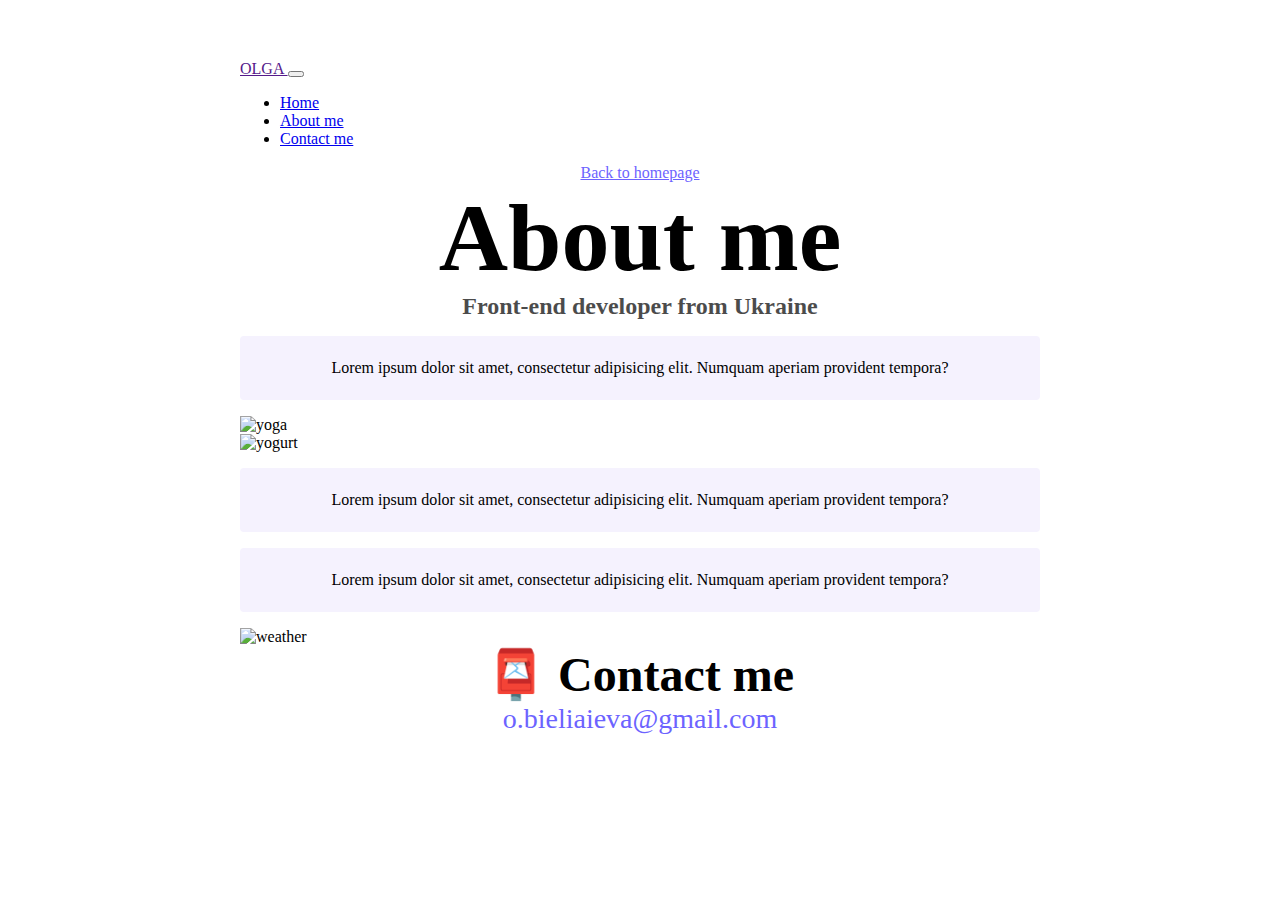
==== about.html @ 19c5c1bd "Add files via upload" ====
<!DOCTYPE html>
<html lang="en">
  <head>
    <meta charset="UTF-8" />
    <meta http-equiv="X-UA-Compatible" content="IE=edge" />
    <meta name="viewport" content="width=device-width, initial-scale=1.0" />
    <link
      href="https://cdn.jsdelivr.net/npm/bootstrap@5.2.2/dist/css/bootstrap.min.css"
      rel="stylesheet"
      integrity="sha384-Zenh87qX5JnK2Jl0vWa8Ck2rdkQ2Bzep5IDxbcnCeuOxjzrPF/et3URy9Bv1WTRi"
      crossorigin="anonymous"
    />
    <link rel="stylesheet" href="style.css" />
    <script
      src="https://cdn.jsdelivr.net/npm/bootstrap@5.2.2/dist/js/bootstrap.bundle.min.js"
      integrity="sha384-OERcA2EqjJCMA+/3y+gxIOqMEjwtxJY7qPCqsdltbNJuaOe923+mo//f6V8Qbsw3"
      crossorigin="anonymous"
    ></script>
    <title>About OLGA</title>
  </head>
  <body>
    <nav class="navbar navbar-expand-lg navbar-light bg-light">
      <div class="container-fluid">
        <a class="navbar-brand" href="">
          OLGA
        </a>
        <button
          class="navbar-toggler"
          type="button"
          data-bs-toggle="collapse"
          data-bs-target="#navbarNav"
          aria-controls="navbarNav"
          aria-expanded="false"
          aria-label="Toggle navigation"
        >
          <span class="navbar-toggler-icon"></span>
        </button>
        <div class="collapse navbar-collapse" id="navbarNav">
          <ul class="navbar-nav">
            <li class="nav-item">
              <a class="nav-link active" aria-current="page" href="/index.html"
                >Home</a
              >
            </li>
            <li class="nav-item">
              <a class="nav-link" href="/about.html">About me</a>
            </li>
            <li class="nav-item">
              <a class="nav-link" href="/about.html#my-email">Contact me</a>
            </li>
          </ul>
        </div>
      </div>
    </nav>
    <a href="index.html" class="homepage-link">Back to homepage</a>
    <h1>About me</h1>
    <h3>Front-end developer from Ukraine</h3>
    <div class="container">
      <div class="row">
        <div class="col-6">
          <p>
            Lorem ipsum dolor sit amet, consectetur adipisicing elit. Numquam
            aperiam provident tempora?
          </p>
        </div>
        <div class="col-6">
          <img src="/images/yoga.png" alt="yoga" class="img-fluid" />
        </div>
      </div>
      <div class="row">
        <div class="col-6">
          <img src="/images/yogurt.png" alt="yogurt" class="img-fluid" />
        </div>
        <div class="col-6">
          <p>
            Lorem ipsum dolor sit amet, consectetur adipisicing elit. Numquam
            aperiam provident tempora?
          </p>
        </div>
      </div>
      <div class="row">
        <div class="col-6">
          <p>
            Lorem ipsum dolor sit amet, consectetur adipisicing elit. Numquam
            aperiam provident tempora?
          </p>
        </div>
        <div class="col-6">
          <img src="/images/weather.png" alt="weather" class="img-fluid" />
        </div>
      </div>
    </div>
    <div id="contact">
      <h2 id="my-email">📮 Contact me</h2>
      <a href="mailto:[email]" class="email-link"> o.bieliaieva@gmail.com </a>
    </div>
  </body>
</html>
---- style.css ----
:root {
  --primary-color: #6c63ff;
  --secondary-color: #f5f2fe;
  --box-shadow: 0 5px 10px rgba(0, 0, 0, 0.3);
}

body {
  margin: 60px auto;
  max-width: 800px;
}

h1,
h2,
h3 {
  text-align: center;
  margin: 0;
}

h1 {
  font-size: 96px;
}

h2 {
  font-size: 48px;
}

h3 {
  font-size: 24px;
  opacity: 0.7;
}

p {
  background: var(--secondary-color);
  padding: 20px;
  border-radius: 4px;
  font-size: 16px;
  line-height: 1.5;
  text-align: center;
}

.navigation-links {
  display: flex;
  margin-top: 40px;
  justify-content: center;
}

.navigation-links a {
  margin: 20px;
  border-radius: 4px;
  padding: 20px 15px;
  text-decoration: none;
  text-transform: capitalize;
}

.contact-link {
  background: var(--primary-color);
  box-shadow: var(--box-shadow);
  color: white;
}

.about-link {
  color: var(--primary-color);
  border: 1px solid var(--primary-color);
}

.homepage-link {
  color: var(--primary-color);
  text-align: center;
  display: block;
}

.about-paragraphs {
  display: flex;
  margin: 30px 0;
}

.about-paragraphs p {
  margin: 10px;
}

.email-link {
  display: flex;
  justify-content: center;
  color: var(--primary-color);
  font-size: 28px;
  text-decoration: none;
}

.email-link:hover {
  text-decoration: underline;
}
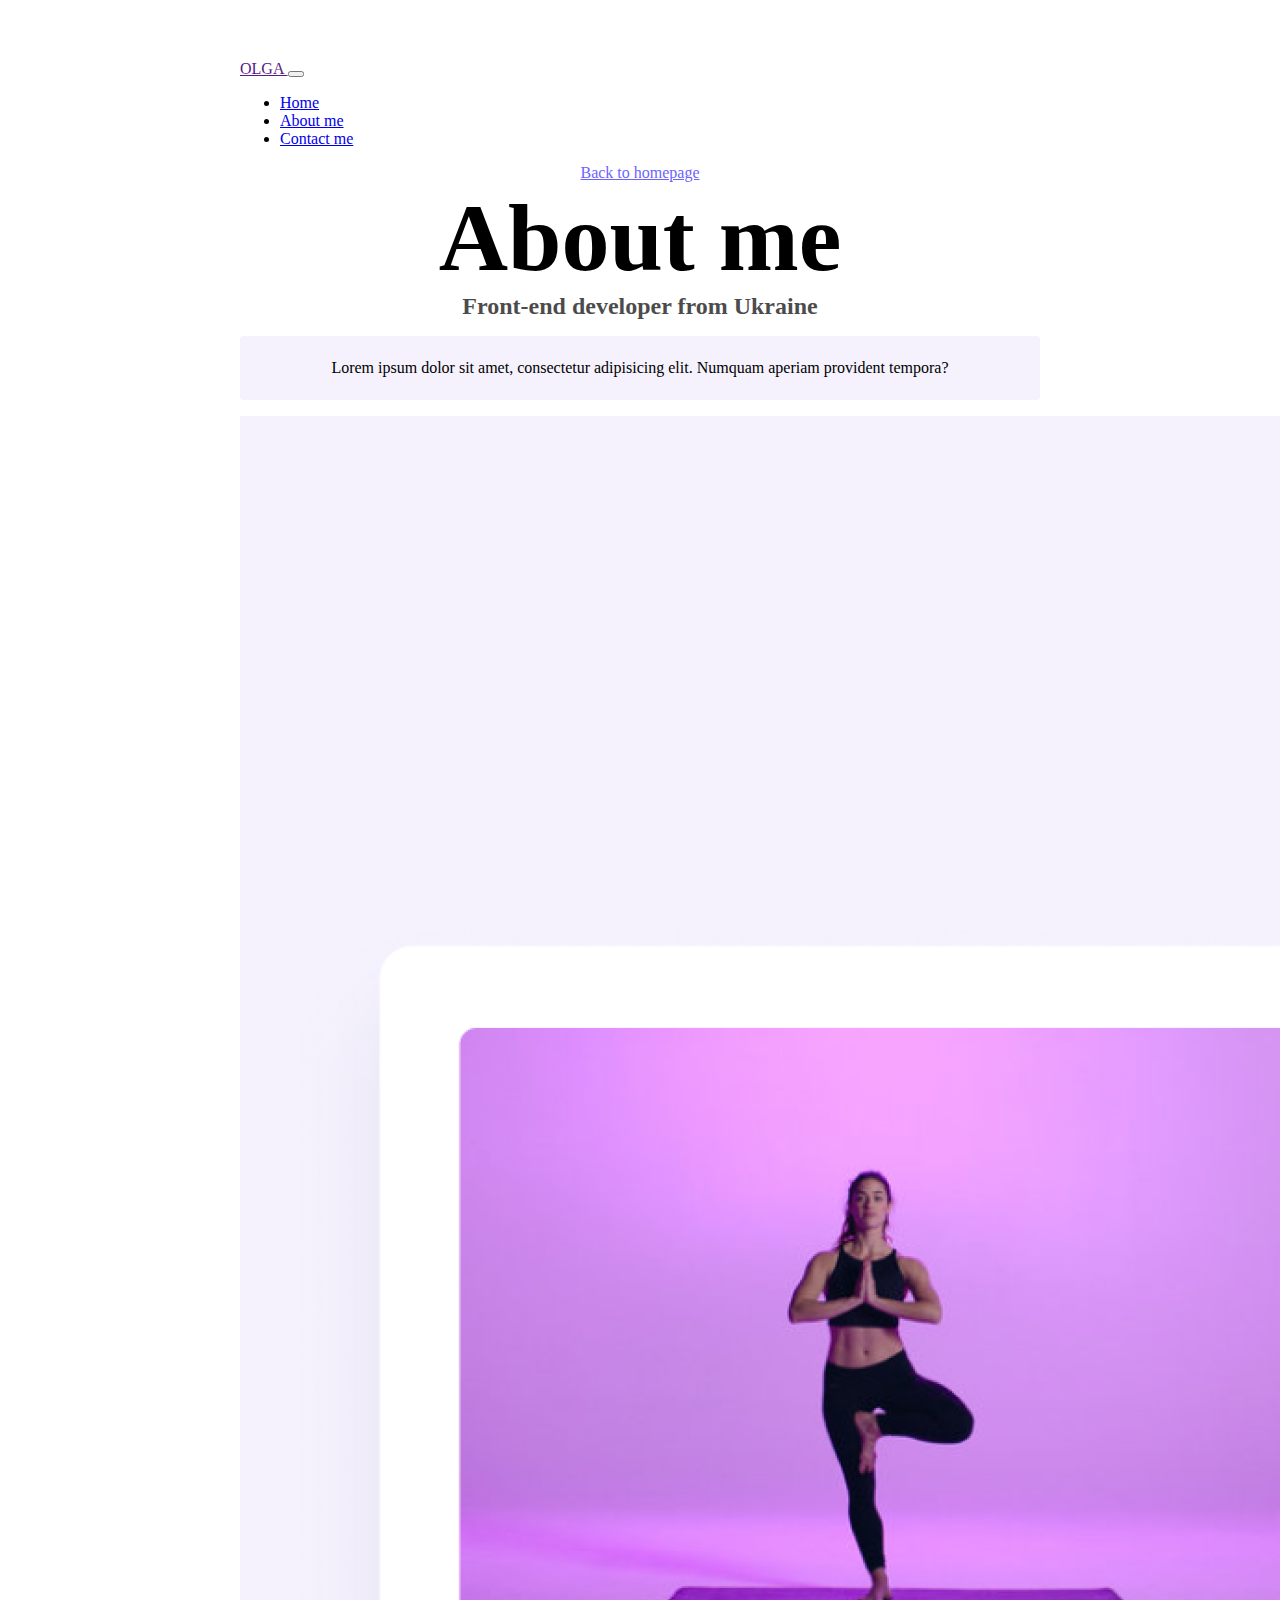
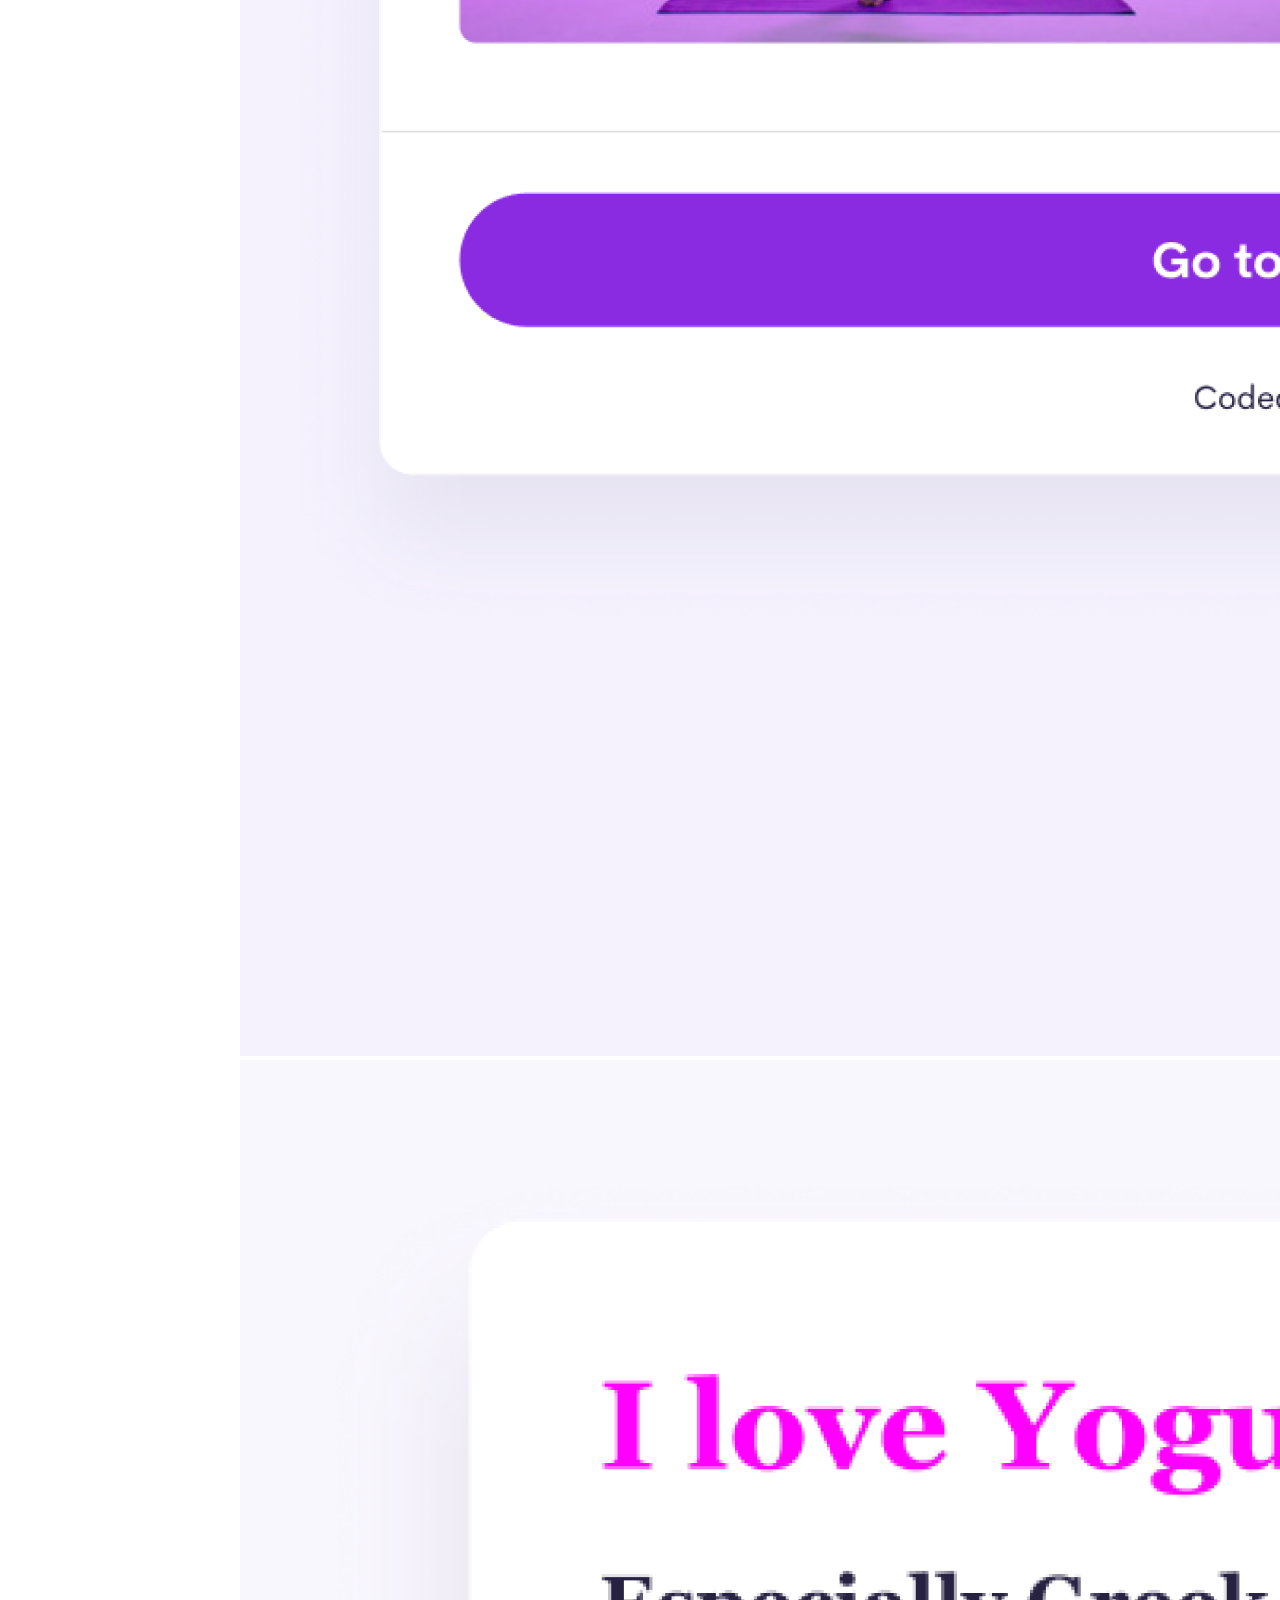
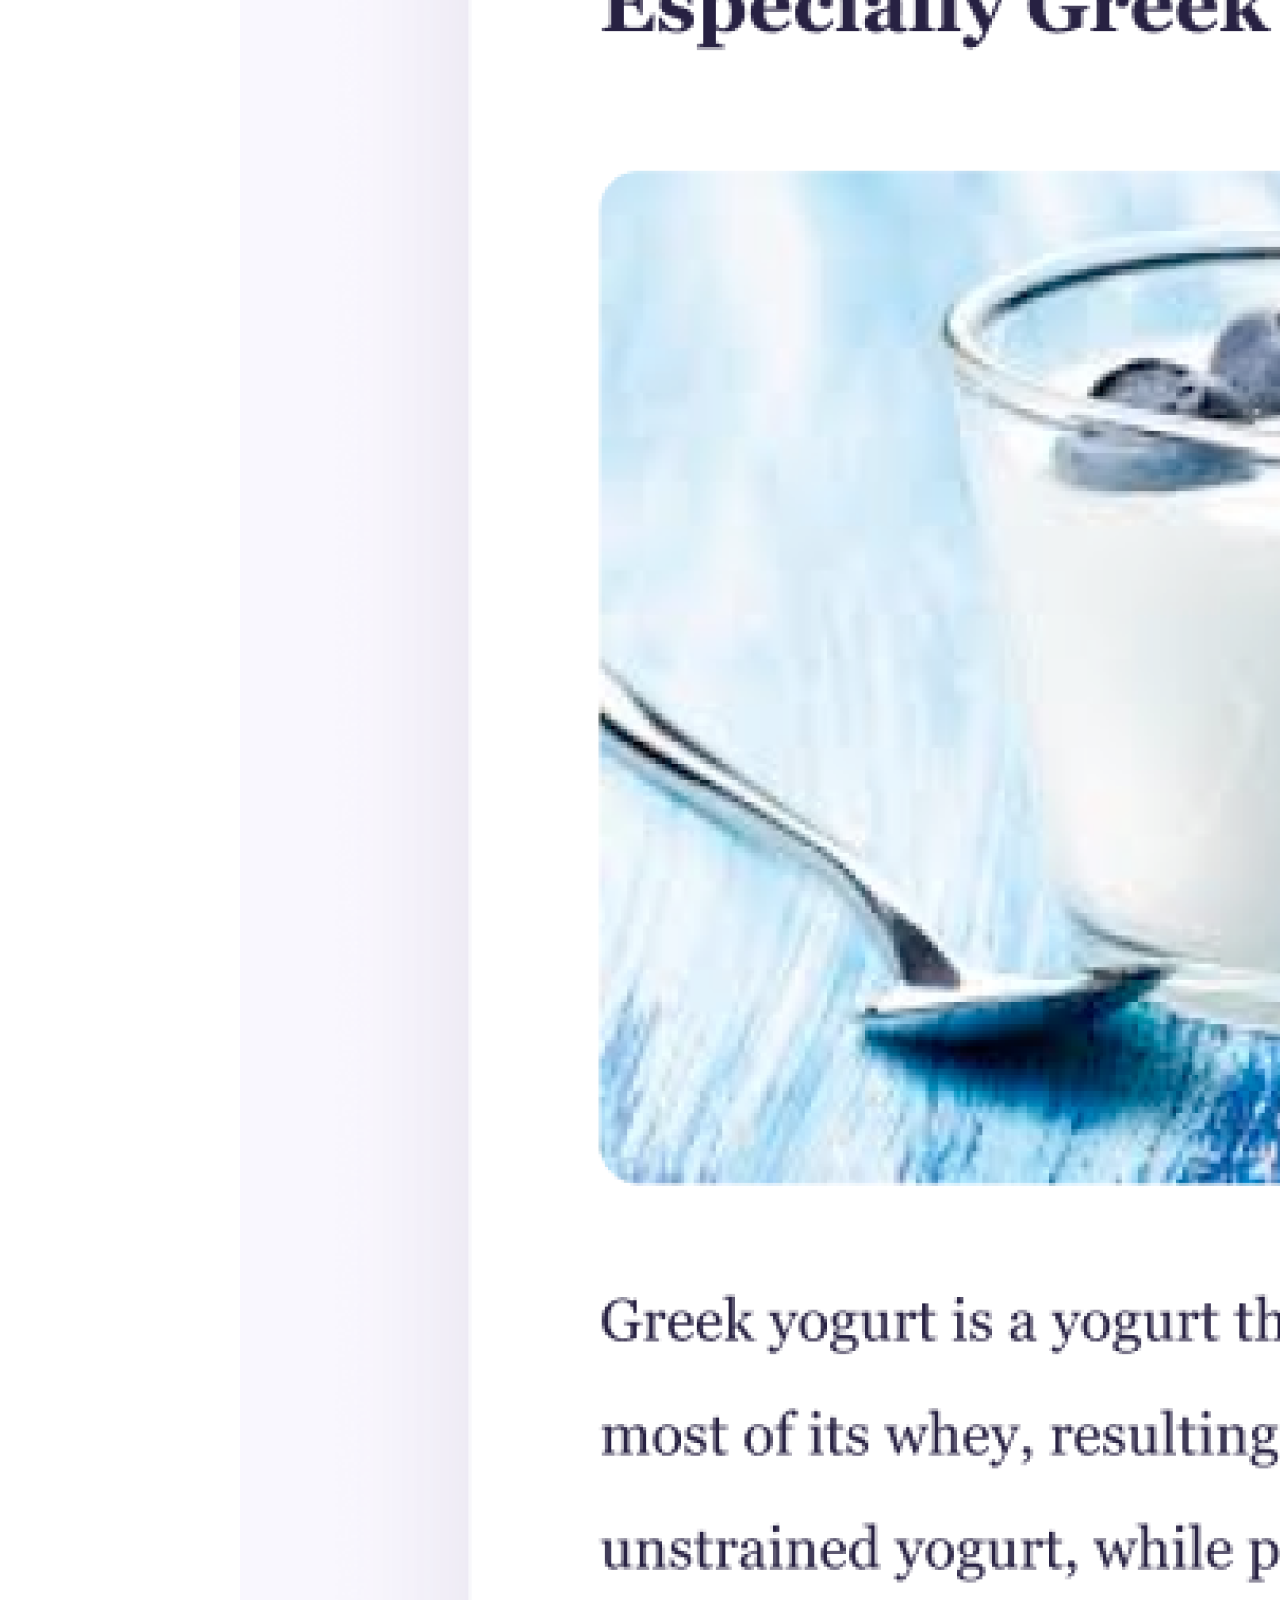
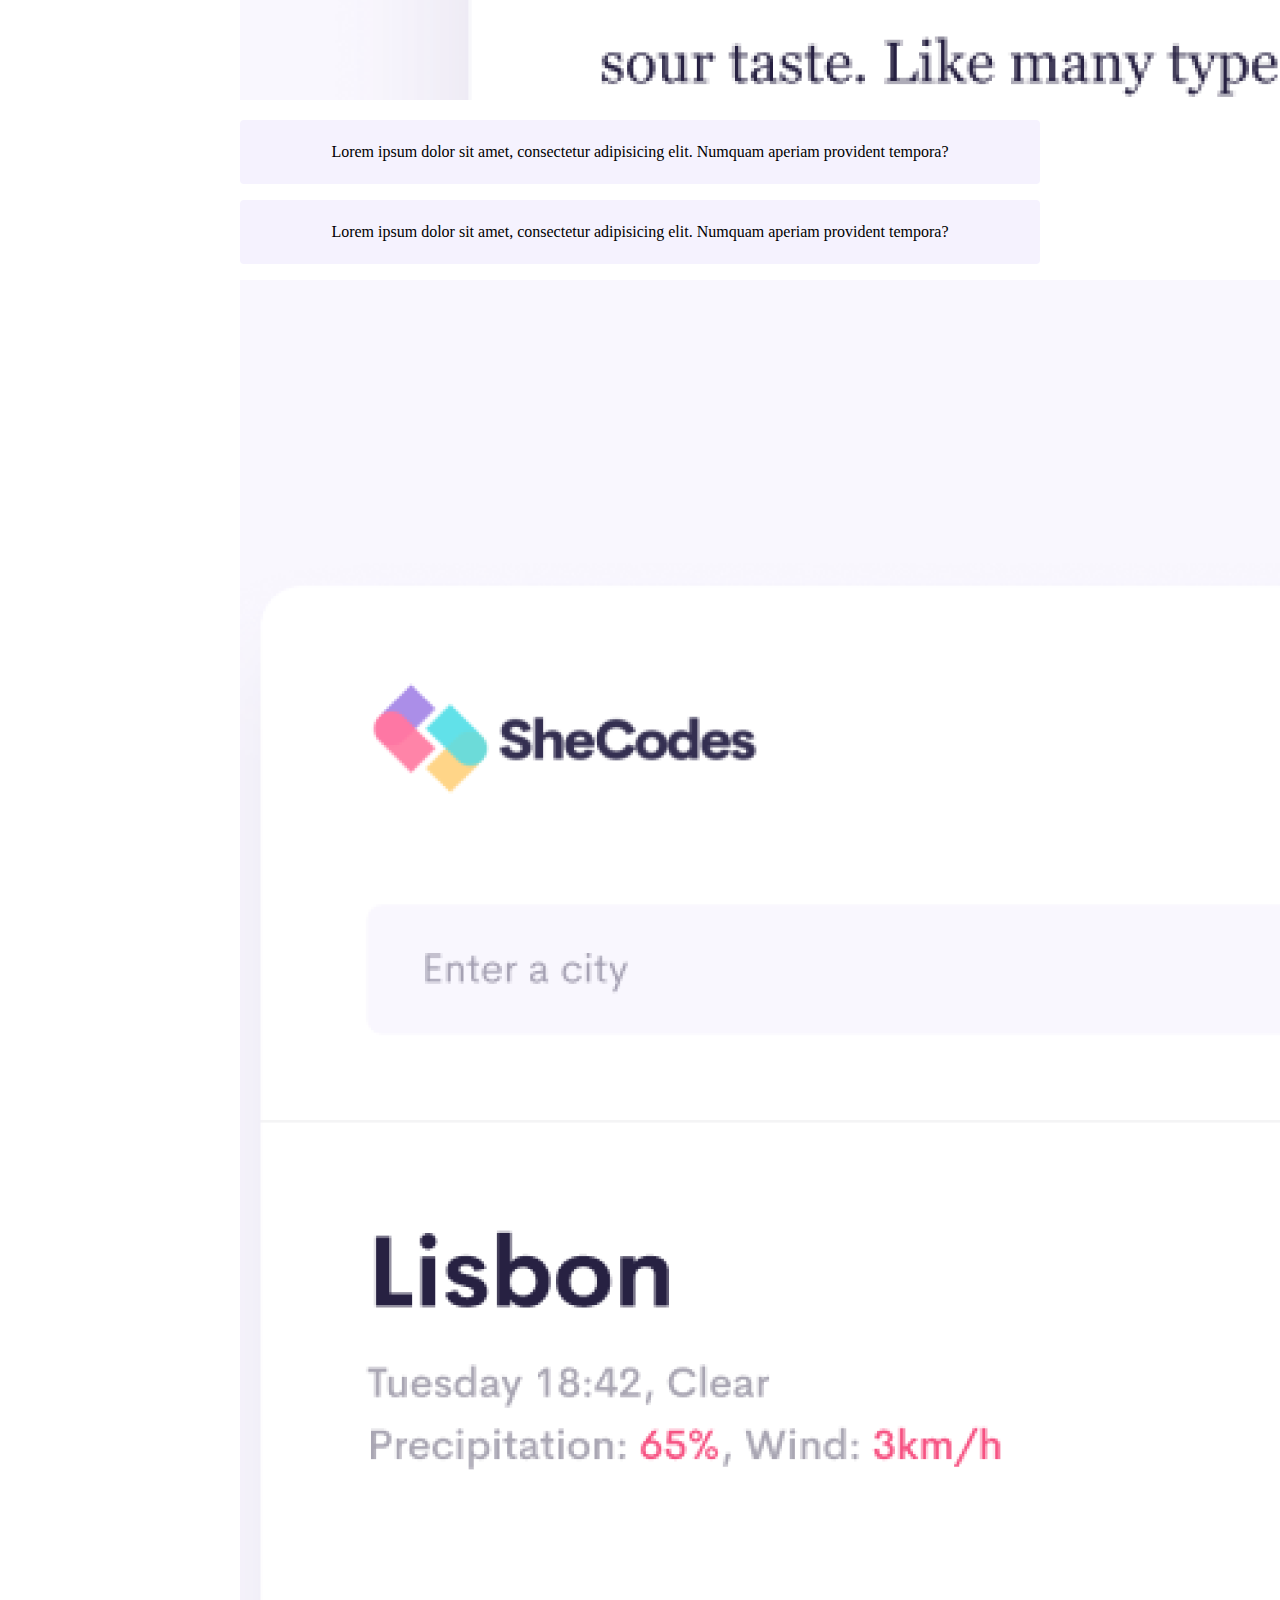
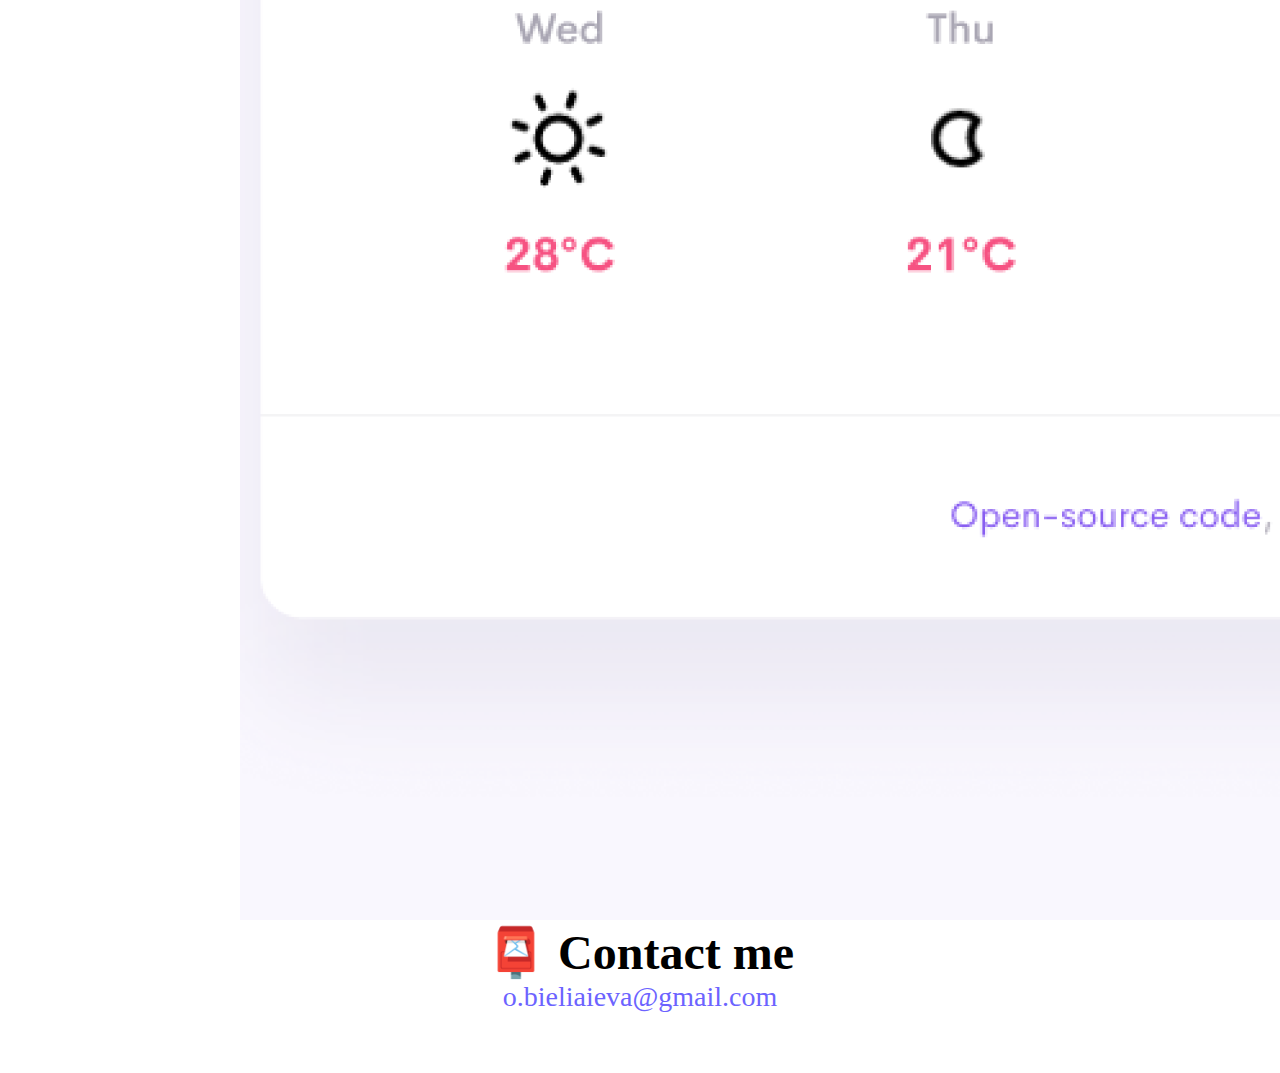
==== commit b0f4a855: "final" ====
--- a/about.html
+++ b/about.html
@@ -10,7 +10,7 @@
       integrity="sha384-Zenh87qX5JnK2Jl0vWa8Ck2rdkQ2Bzep5IDxbcnCeuOxjzrPF/et3URy9Bv1WTRi"
       crossorigin="anonymous"
     />
-    <link rel="stylesheet" href="style.css" />
+    <link rel="stylesheet" href="./style.css" />
     <script
       src="https://cdn.jsdelivr.net/npm/bootstrap@5.2.2/dist/js/bootstrap.bundle.min.js"
       integrity="sha384-OERcA2EqjJCMA+/3y+gxIOqMEjwtxJY7qPCqsdltbNJuaOe923+mo//f6V8Qbsw3"
@@ -21,7 +21,7 @@
   <body>
     <nav class="navbar navbar-expand-lg navbar-light bg-light">
       <div class="container-fluid">
-        <a class="navbar-brand" href="">
+        <a class="navbar-brand" href="" title="homepage">
           OLGA
         </a>
         <button
@@ -38,21 +38,31 @@
         <div class="collapse navbar-collapse" id="navbarNav">
           <ul class="navbar-nav">
             <li class="nav-item">
-              <a class="nav-link active" aria-current="page" href="/index.html"
+              <a
+                class="nav-link active"
+                aria-current="page"
+                href="/index.html"
+                title="homepage"
                 >Home</a
               >
             </li>
             <li class="nav-item">
-              <a class="nav-link" href="/about.html">About me</a>
+              <a class="nav-link" href="/about.html" title="About me"
+                >About me</a
+              >
             </li>
             <li class="nav-item">
-              <a class="nav-link" href="/about.html#my-email">Contact me</a>
+              <a class="nav-link" href="/about.html#my-email" title="Contact me"
+                >Contact me</a
+              >
             </li>
           </ul>
         </div>
       </div>
     </nav>
-    <a href="index.html" class="homepage-link">Back to homepage</a>
+    <a href="index.html" class="homepage-link" title="homepage"
+      >Back to homepage</a
+    >
     <h1>About me</h1>
     <h3>Front-end developer from Ukraine</h3>
     <div class="container">
--- a/style.css
+++ b/style.css
@@ -89,3 +89,91 @@
 .email-link:hover {
   text-decoration: underline;
 }
+
+@media (max-width: 390px) {
+  body {
+    margin: 30px auto;
+    max-width: 350px;
+  }
+
+  h1,
+  h2,
+  h3 {
+    text-align: center;
+    margin: 0;
+  }
+
+  h1 {
+    font-size: 24px;
+  }
+
+  h2 {
+    font-size: 12px;
+  }
+
+  h3 {
+    font-size: 10px;
+    opacity: 0.7;
+  }
+
+  p {
+    background: var(--secondary-color);
+    padding: 10px;
+    border-radius: 4px;
+    font-size: 8px;
+    line-height: 1.5;
+    text-align: center;
+  }
+
+  .navigation-links {
+    display: flex;
+    margin-top: 20px;
+    justify-content: center;
+  }
+
+  .navigation-links a {
+    margin: 10px;
+    border-radius: 4px;
+    padding: 10px 8px;
+    text-decoration: none;
+    text-transform: capitalize;
+  }
+
+  .contact-link {
+    background: var(--primary-color);
+    box-shadow: var(--box-shadow);
+    color: white;
+  }
+
+  .about-link {
+    color: var(--primary-color);
+    border: 1px solid var(--primary-color);
+  }
+
+  .homepage-link {
+    color: var(--primary-color);
+    text-align: center;
+    display: block;
+  }
+
+  .about-paragraphs {
+    display: flex;
+    margin: 15px 0;
+  }
+
+  .about-paragraphs p {
+    margin: 10px;
+  }
+
+  .email-link {
+    display: flex;
+    justify-content: center;
+    color: var(--primary-color);
+    font-size: 12px;
+    text-decoration: none;
+  }
+
+  .email-link:hover {
+    text-decoration: underline;
+  }
+}
